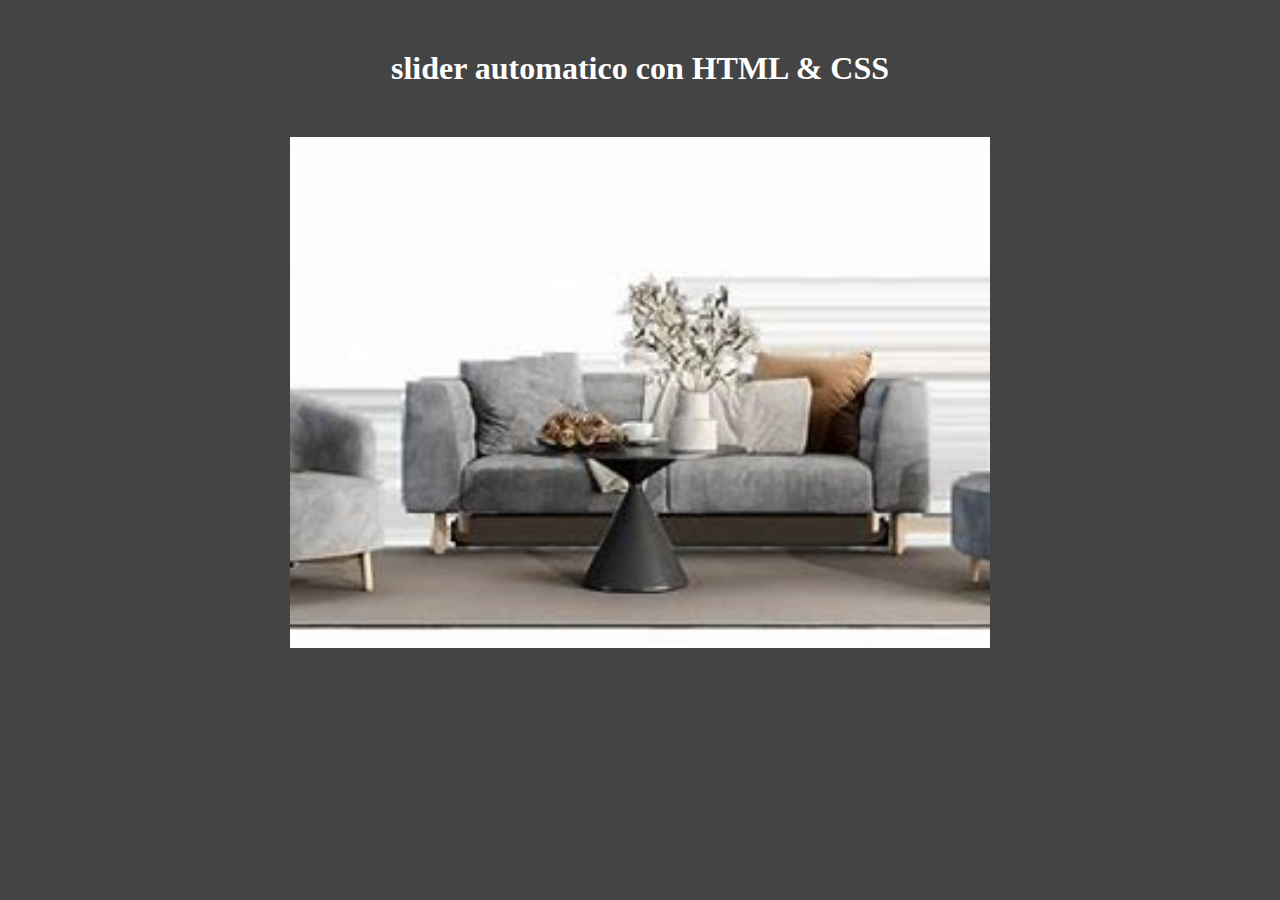
==== Carrucel.html @ 0205dbb4 "Add files via upload" ====
<!DOCTYPE html>
<html lang="en">
<head>
    <meta charset="UTF-8">
    <meta name="viewport" content="width=device-width, initial-scale=1.0">
    <title>Carrucel</title>
    <link rel="stylesheet" type="text/css" href="stilos.css">
</head>
<body>
    <h2>slider automatico con HTML & CSS</h2>
    <div class="slider">
    <ul>
        <li><img src="muebles.jpeg"> </li>
        <li><img src="muebles1.jpeg"> </li>
        <li><img src="television.jpeg"> </li>
        <li><img src="estufas.jpeg"> </li>
    </ul>
</div>
</body>
</html>
---- stilos.css ----
*{
    margin:0px ;
    padding: 0px;
}

body{
    background:#444 ;
    color: #fff;
    
}
#contenedor{
    width: 960px;
    margin: auto;
    margin-top: 20px;
    margin-bottom: 20px;
    border-radius: 20px;
    overflow: hidden;
}
header{
    height: 150px;
    background: #000000;
}
header h1{
    font-size: 50px;
    text-align: center;
    line-height: 150px;
    font-family: "Monsieur La Doulaise", cursive;
}
nav .menu {
    list-style: none;
    padding: 0;
    background: #10545e;
    width: 100%;
    max-width: 1000px;
    margin: auto;
}
.menu li a{
    text-decoration: none;
    color: rgb(255, 255, 255);
    padding: 20px;
    display: block;
}
.menu li{
    display: inline-block;
    text-align: center;
}
.menu li a:hover{
    background: #e60606;
}
#Contenido{
    width: 700px;
    height: 500px;
    float: left;
    background: rgb(152, 152, 236);
    margin-top: 10px;
    margin-right: 10px;
    margin-bottom: 10px;
}
#Contenido p{
    font-size: 20px;
    height: 100px;
    padding: 10px;
}
aside {

    width: 250px;
    height: 500px;
    background: rgb(255, 255, 255);
    margin-top: 10px;
    float: right;
}
aside img{
    font-size: 80px;
    text-align: center;
    height: 100px;
    margin-top: 150px;
}
footer{
    background: #e25f5f;
    clear: both;
    .fa-facebook {
        font-size: 30px; /* Tamaño del ícono */
        color: #1877F2; /* Color oficial de Facebook */}
    }
footer h2{
    font-size: 40px;
    text-align: center;
    padding: 20px;
    font-style: italic;
}
footer a {
    text-decoration: none;
    color: #7eb7f0;
    font-size: 30px; /* Tamaño del ícono */
    margin-top: 10px;
    margin-left: 15px;
    display: inline-block;
    text-align: center;
}
p{
    font-size: 14px;
    font-family: tahoma, arial;
}
h2 {
    text-align: center;
    font-size: 2em;
    padding-top: 50px;
}
.slider {
    width: 700px;
    height: auto;
margin: 50px auto 0;
overflow: hidden;
}
.slider ul {
display: flex;
padding: 0;
width: 400%;

animation: slide 20s infinite alternate ease-in-out;
}
.slider li {
    width: 100%;
    list-style: none;
}
.slider img{
    width: 100%;
}
@keyframes slide{
    0% {margin-left: 0%;}
    0% {margin-left: 0%;}

    20% {margin-left: -100%;}
    45% {margin-left: -100%;}

    50% {margin-left: -200%;}
    70% {margin-left: -200%;}

    75% {margin-left: -300%;}
    100% {margin-left: -300%;}
}
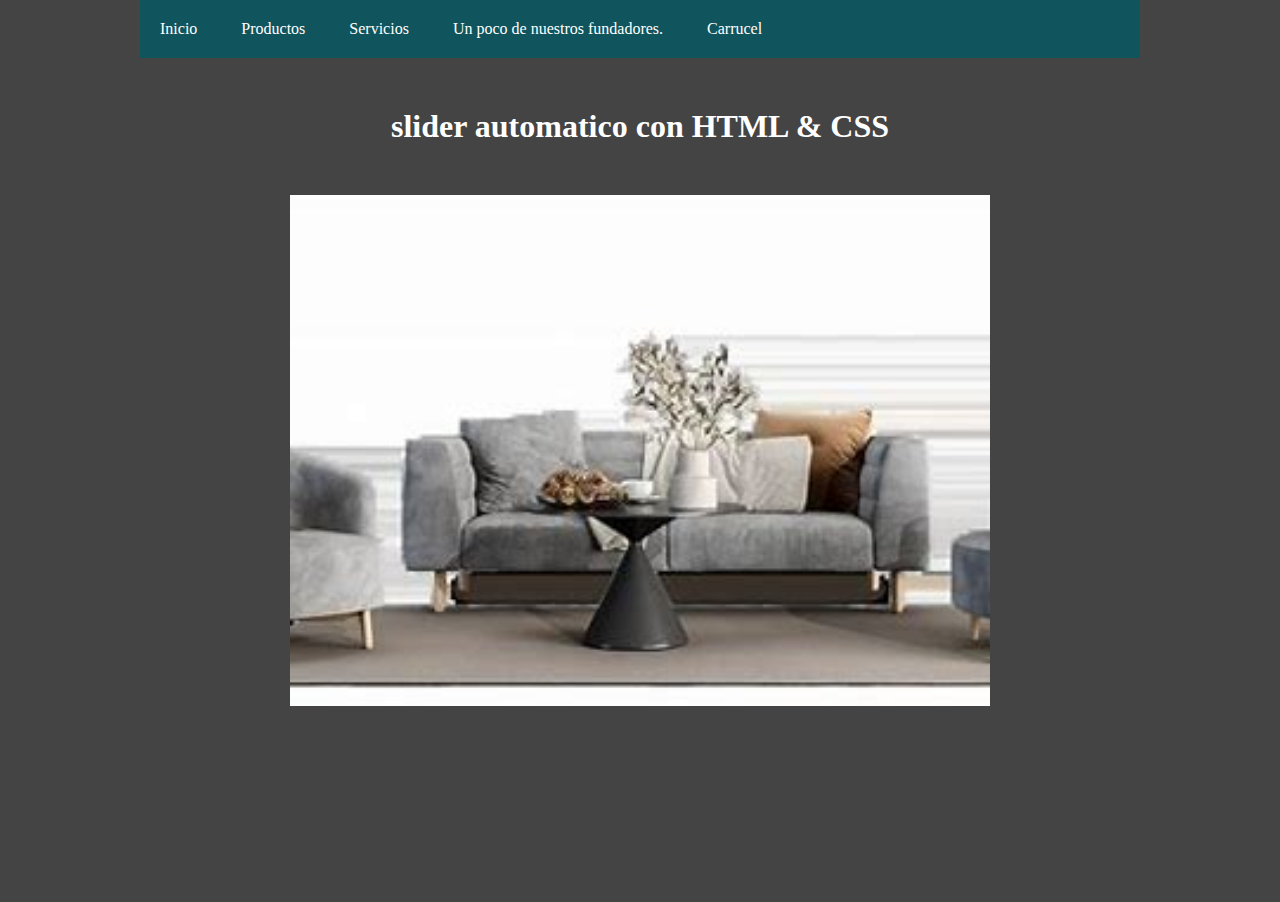
==== commit 25403a0d: "Update Carrucel.html" ====
--- a/Carrucel.html
+++ b/Carrucel.html
@@ -7,6 +7,15 @@
     <link rel="stylesheet" type="text/css" href="stilos.css">
 </head>
 <body>
+      <nav>
+            <ul class="menu">
+                <li><a href="Inicio.html" >Inicio</a></li>
+                <li><a href="productos.html" >Productos</a></li>
+                <li><a href="#" >Servicios</a></li>
+                <li><a href="fundadores.html" >Un poco de nuestros fundadores.</a></li>
+                <li><a href="Carrucel.html" >Carrucel</a></li>
+            </ul>
+        </nav>
     <h2>slider automatico con HTML & CSS</h2>
     <div class="slider">
     <ul>
@@ -17,4 +26,4 @@
     </ul>
 </div>
 </body>
-</html>+</html>
